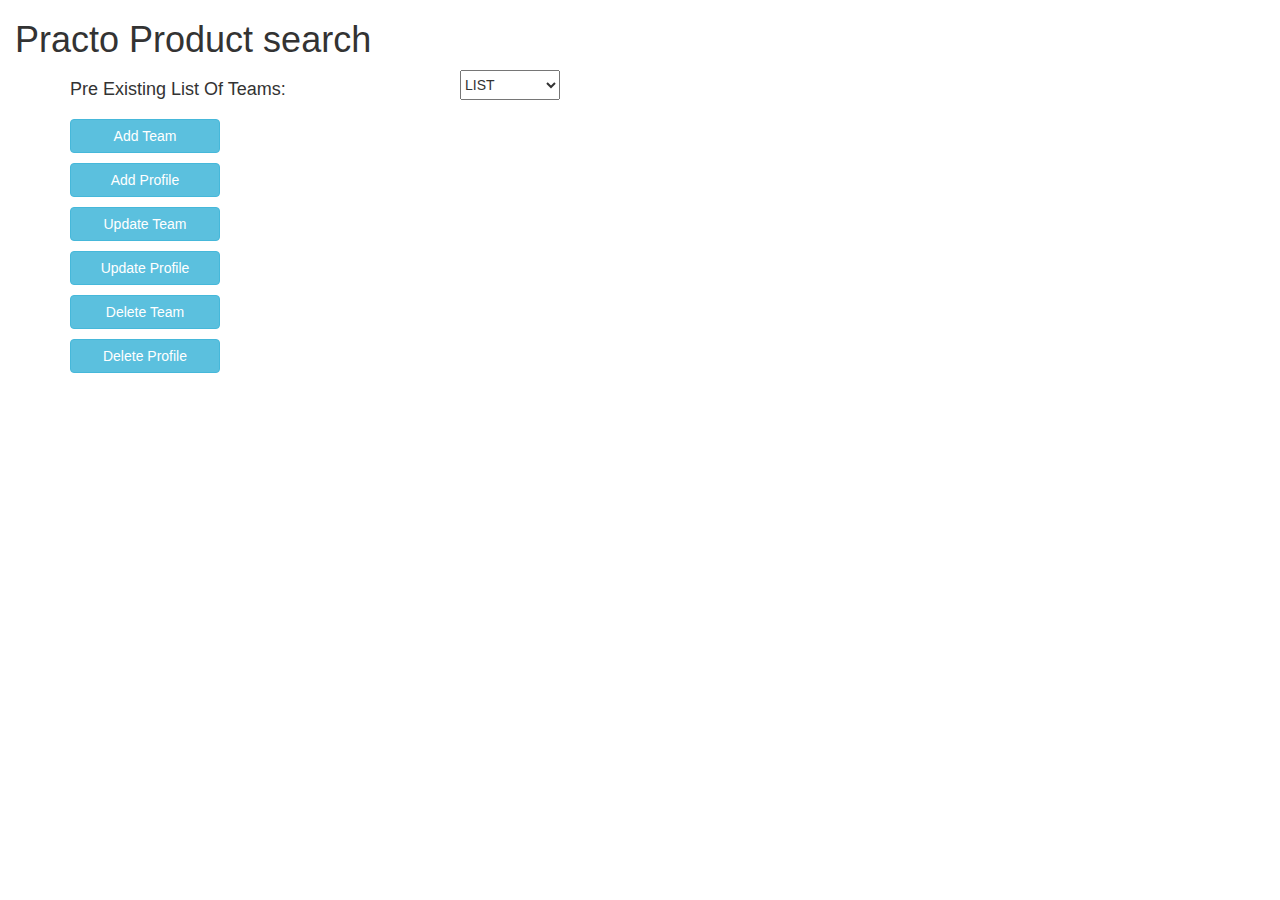
==== team_member.html @ cf413b73 "Adding and Updating Select Field Corrected and now working" ====
<!DOCTYPE html>
<html>
<head>
	<title>Practo Product Search</title>
	<meta charset="utf-8">
	<meta name="viewport" content="width=device-width, initial-scale=1">
	<link rel="stylesheet" media="screen" href="team_member.css" >
	<link rel="stylesheet" href="http://maxcdn.bootstrapcdn.com/bootstrap/3.3.6/css/bootstrap.min.css">
	<script src="https://ajax.googleapis.com/ajax/libs/jquery/1.12.2/jquery.min.js"></script>
	<script src="http://maxcdn.bootstrapcdn.com/bootstrap/3.3.6/js/bootstrap.min.js"></script>
	<script src="team_member.js"></script>
</head>
<header class="container-fluid">
	<h1>Practo Product search</h1>
</header>
<body>
	<div class="container">
		<div class="row">
			<div class="col-md-4">
				<h4>Pre Existing List Of Teams:</h4>
			</div>
			<div class="col-md-8">
				<select id="TeamList" onload= "Getlist()">
					<option value="List">List</option>
				</select>
			</div>
		</div>
		<div>
			<button type="button" class="btn btn-info btn-md" data-toggle="modal" data-target="#addTeam">Add Team</button>
		</div>
		<!-- Modal For team addition purpose -->
		<div id="addTeam" class="modal fade" role="dialog">
		  	<div class="modal-dialog">
			    <!-- Modal content-->
			    <div class="modal-content">
			    	<form id="teamForm" action="" method="POST">
				      	<div class="modal-header">
				        	<button type="button" class="close" data-dismiss="modal">&times;</button>
				        	<h4 class="modal-title">Add Team</h4>
				      	</div>
				      	<div class="modal-body">
			      			<div class="form-group">
								<label for="teamId">Team Id:</label>
								<input type="number" id="teamId" name="id" required/>
				      		</div>
				      		<div class="form-group">
								<label for="teamName">Team:</label>
								<input type="text" id="teamName" name="name" required/>
				      		</div>
				      		<div class="form-group">
				      			<label for="pointOfContact">Point Of Contact:</label>
								<input type="email" id="pointOfContact" name="pointOfContact" required/>
				      		</div>
				      		<div class="form-group">
								<label for="SrEngMan">Senior Engineering Manager:</label>
								<input type="integer" id="SrEngMan" name="SEM"/>
				      		</div>
				      		<div class="form-group">
								<label for="EngMan">Engineering Manager:</label>
								<input type="integer" id="EngMan" name="EM"/>
				      		</div>
				      		<div class="form-group">
								<label for="teamLead">Team Lead:</label>
								<input type="integer" id="teamLead" name="TL"/>		      		
							</div>
							<div class="form-group">
								<label for="projectManager">Project Manager:</label>
								<input type="integer" id="projectManager" name="PM"/>		      		
							</div>
						</div>
					    <div class="modal-footer">
					        <button type="button" class="btn btn-default" data-dismiss="modal">Cancel</button>
					        <button type="button" value=" Send" class="btn btn-success" onclick="postTeam()">Submit</button>
					    </div>
				    </form>
			    </div>
		  	</div>
		</div>
		<div>
			<button type="button" class="btn btn-info btn-md" data-toggle="modal" data-target="#addProfile">Add Profile</button>
		</div>

		<!-- Modal for Profile -->
		<div id="addProfile" class="modal fade" role="dialog">
		  	<div class="modal-dialog">
			    <!-- Modal content-->
			    <div class="modal-content">
			    	<form id="profileForm" action="" method="POST">
				      	<div class="modal-header">
				        	<button type="button" class="close" data-dismiss="modal">&times;</button>
				        	<h4 class="modal-title">Add Profile</h4>
				      	</div>
				      	<div class="modal-body">
			      			<div class="form-group">
								<label for="empteamName">Team:</label>
								<input type="text" id="empteamName" name="empteamName" required/>
				      		</div>
				      		<div class="form-group">
								<label for="empName">Name:</label>
								<input type="text" id="empName" name="empName" required/>
				      		</div>				      		
				      		<div class="form-group">
								<label for="empId">Employee Id:</label>
								<input type="text" id="empId" name="empId" required/>
				      		</div>
				      		<div class="form-group">
								<label for="email">Email:</label>
								<input type="email" id="email" name="email" placeholder="john_doe@practo.com" required/>		      		
							</div>
				      		<div class="form-group">
				      			<label for="mobileNo">Mobile Number:</label>
								<input type="tel" id="mobileNo" name="mobileNo" required/>
				      		</div>
				      		<div class="form-group">
								<label for="Erole">Role:</label>
								<input type="text" id="Erole" name="Erole" required/>
				      		</div>
				      		<div class="form-group">
				      			<label for="Eremarks">About Me:</label>
								<textarea id="Eremarks"name="Eremarks" cols="30" rows="8"></textarea>
				      		</div>
				      	</div>
					    <div class="modal-footer">
					        <button type="button" class="btn btn-default" data-dismiss="modal">Cancel</button>
					        <button type="button" value=" Send" class="btn btn-success" onclick="postProfile()">Submit</button>
					    </div>
					</form>
			    </div>
		  	</div>
		</div>
		<div>
			<button type="button" class="btn btn-info btn-md" data-toggle="modal" data-target="#updateTeam">Update Team</button>
		</div>
		<div>
			<button type="button" class="btn btn-info btn-md" data-toggle="modal" data-target="#updateProfile">Update Profile</button>
		</div>
		<div>
			<button type="button" class="btn btn-info btn-md" data-toggle="modal" data-target="#deleteTeam">Delete Team</button>
		</div>
		<div>
			<button type="button" class="btn btn-info btn-md" data-toggle="modal" data-target="#deleteProfile">Delete Profile</button>
		</div>
	</div>
</body>
</html>
---- team_member.css ----
.form-group label {
    width:250px;
    margin-top: 3px;
    display:inline-block;
    float:left;
    padding:3px;
}
.form-group input {
    height:20px; 
    width:220px; 
    padding:5px 8px;
}
.btn {
	margin-top: 10px;
	margin-bottom: 10px;
    width: 150px;
}
#TeamList {
	-webkit-appearance: button;
	text-transform: uppercase;
	width: 100px;
	height: 30px;
}
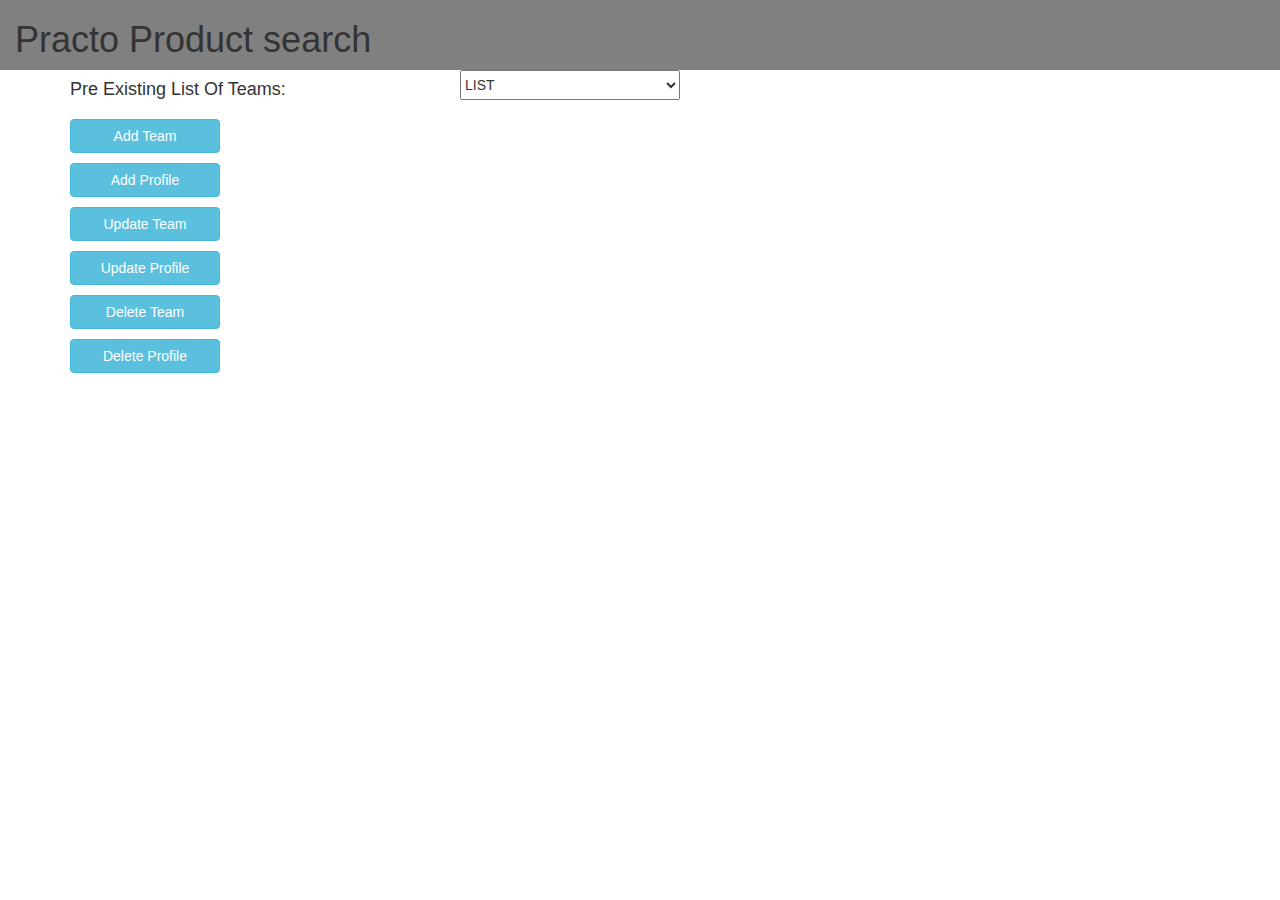
==== commit 07c4f09e: "Select Bar provided for SEM, EM, PM, TL fields in Add team" ====
--- a/team_member.html
+++ b/team_member.html
@@ -39,12 +39,8 @@
 				        	<h4 class="modal-title">Add Team</h4>
 				      	</div>
 				      	<div class="modal-body">
-			      			<div class="form-group">
-								<label for="teamId">Team Id:</label>
-								<input type="number" id="teamId" name="id" required/>
-				      		</div>
 				      		<div class="form-group">
-								<label for="teamName">Team:</label>
+								<label for="teamName">Team:<sup>*</sup></label>
 								<input type="text" id="teamName" name="name" required/>
 				      		</div>
 				      		<div class="form-group">
@@ -52,20 +48,28 @@
 								<input type="email" id="pointOfContact" name="pointOfContact" required/>
 				      		</div>
 				      		<div class="form-group">
-								<label for="SrEngMan">Senior Engineering Manager:</label>
-								<input type="integer" id="SrEngMan" name="SEM"/>
+								<label for="SrEngManList">Senior Engineering Manager:</label>
+								<select id="SrEngManList" >
+									<option value="">Select SEM List</option>
+								</select>
 				      		</div>
 				      		<div class="form-group">
-								<label for="EngMan">Engineering Manager:</label>
-								<input type="integer" id="EngMan" name="EM"/>
+								<label for="EngManList">Engineering Manager:</label>
+								<select id="EngManList" >
+									<option value="">Select EM List</option>
+								</select>
 				      		</div>
 				      		<div class="form-group">
-								<label for="teamLead">Team Lead:</label>
-								<input type="integer" id="teamLead" name="TL"/>		      		
+								<label for="teamLeadList">Team Lead:</label>
+								<select id="teamLeadList" >
+									<option value="">Select Team Lead List</option>
+								</select>
 							</div>
 							<div class="form-group">
-								<label for="projectManager">Project Manager:</label>
-								<input type="integer" id="projectManager" name="PM"/>		      		
+								<label for="projectManagerList">Project Manager:</label>
+								<select id="projectManagerList" >
+									<option value="">Select Project Manager List</option>
+								</select>
 							</div>
 						</div>
 					    <div class="modal-footer">
@@ -91,25 +95,25 @@
 				        	<h4 class="modal-title">Add Profile</h4>
 				      	</div>
 				      	<div class="modal-body">
-			      			<div class="form-group">
-								<label for="empteamName">Team:</label>
-								<input type="text" id="empteamName" name="empteamName" required/>
-				      		</div>
 				      		<div class="form-group">
-								<label for="empName">Name:</label>
+								<label for="empName">Name:<sup>*</sup></label>
 								<input type="text" id="empName" name="empName" required/>
 				      		</div>				      		
 				      		<div class="form-group">
-								<label for="empId">Employee Id:</label>
+								<label for="empId">Employee Id:<sup>*</sup></label>
 								<input type="text" id="empId" name="empId" required/>
 				      		</div>
 				      		<div class="form-group">
-								<label for="email">Email:</label>
+								<label for="email">Email:<sup>*</sup></label>
 								<input type="email" id="email" name="email" placeholder="john_doe@practo.com" required/>		      		
 							</div>
 				      		<div class="form-group">
-				      			<label for="mobileNo">Mobile Number:</label>
+				      			<label for="mobileNo">Mobile Number:<sup>*</sup></label>
 								<input type="tel" id="mobileNo" name="mobileNo" required/>
+				      		</div>
+				      		<div class="form-group">
+								<label for="empteamName">Team:<sup>*</sup></label>
+								<input type="text" id="empteamName" name="empteamName" required/>
 				      		</div>
 				      		<div class="form-group">
 								<label for="Erole">Role:</label>
--- a/team_member.css
+++ b/team_member.css
@@ -5,19 +5,22 @@
     float:left;
     padding:3px;
 }
+.container-fluid{
+    background: gray;
+}
 .form-group input {
     height:20px; 
     width:220px; 
     padding:5px 8px;
 }
 .btn {
-	margin-top: 10px;
-	margin-bottom: 10px;
+    margin-top: 10px;
+    margin-bottom: 10px;
     width: 150px;
 }
-#TeamList {
-	-webkit-appearance: button;
-	text-transform: uppercase;
-	width: 100px;
-	height: 30px;
+#TeamList, #EngManList, #SrEngManList, #teamLeadList, #projectManagerList{
+    -webkit-appearance: button;
+    text-transform: uppercase;
+    width: 220px;
+    height: 30px;
 }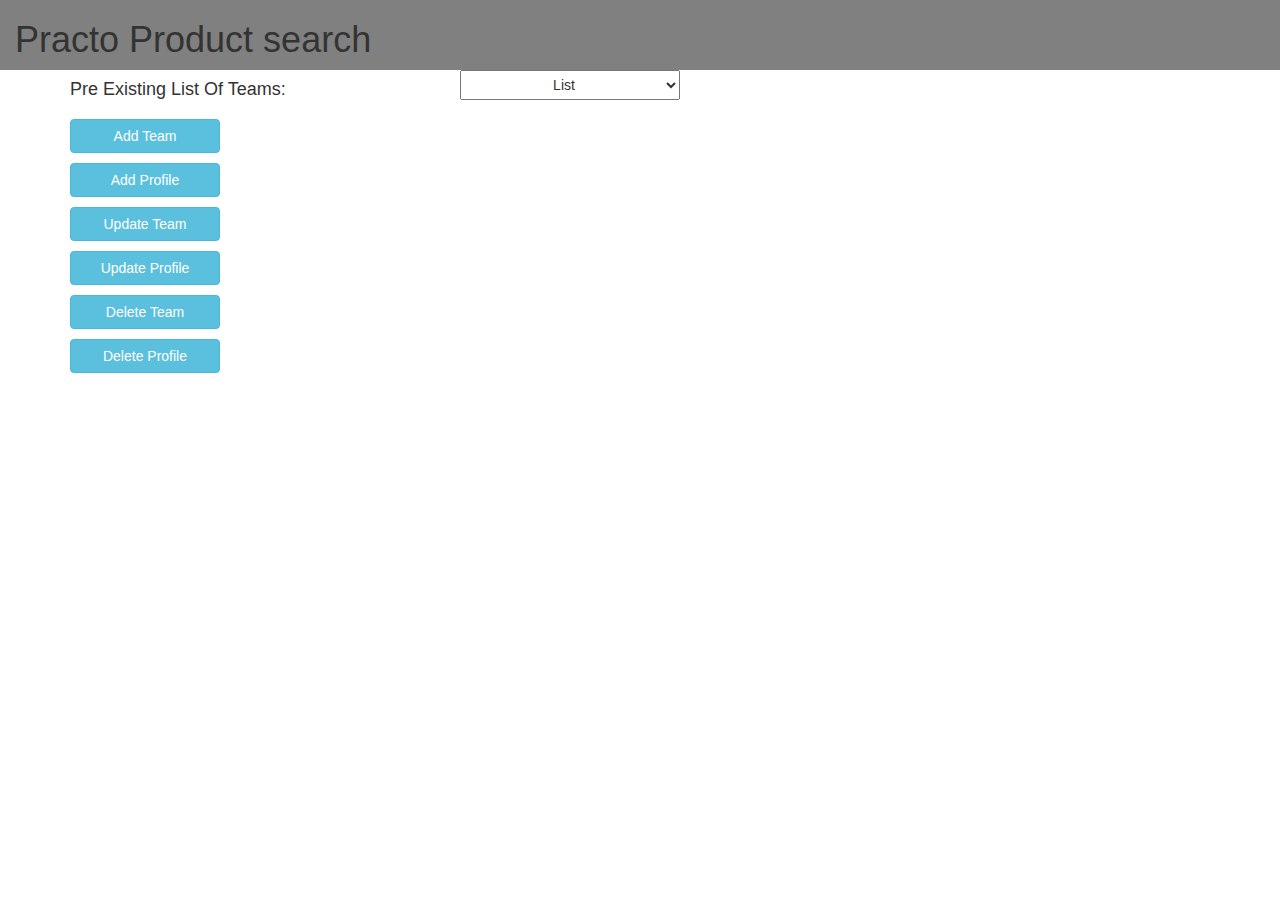
==== commit 280b627c: "Update profile feature" ====
--- a/team_member.html
+++ b/team_member.html
@@ -45,30 +45,30 @@
 				      		</div>
 				      		<div class="form-group">
 				      			<label for="pointOfContact">Point Of Contact:</label>
-								<input type="email" id="pointOfContact" name="pointOfContact" required/>
+								<input type="email" id="pointOfContact" name="pointOfContact" placeholder="john_doe@know.com" required/>
 				      		</div>
 				      		<div class="form-group">
 								<label for="SrEngManList">Senior Engineering Manager:</label>
 								<select id="SrEngManList" >
-									<option value="">Select SEM List</option>
+									<option value="">Select SEM</option>
 								</select>
 				      		</div>
 				      		<div class="form-group">
 								<label for="EngManList">Engineering Manager:</label>
 								<select id="EngManList" >
-									<option value="">Select EM List</option>
+									<option value="">Select EM </option>
 								</select>
 				      		</div>
 				      		<div class="form-group">
 								<label for="teamLeadList">Team Lead:</label>
 								<select id="teamLeadList" >
-									<option value="">Select Team Lead List</option>
+									<option value="">Select TL</option>
 								</select>
 							</div>
 							<div class="form-group">
 								<label for="projectManagerList">Project Manager:</label>
 								<select id="projectManagerList" >
-									<option value="">Select Project Manager List</option>
+									<option value="">Select PM</option>
 								</select>
 							</div>
 						</div>
@@ -112,12 +112,23 @@
 								<input type="tel" id="mobileNo" name="mobileNo" required/>
 				      		</div>
 				      		<div class="form-group">
-								<label for="empteamName">Team:<sup>*</sup></label>
-								<input type="text" id="empteamName" name="empteamName" required/>
-				      		</div>
-				      		<div class="form-group">
-								<label for="Erole">Role:</label>
-								<input type="text" id="Erole" name="Erole" required/>
+								<label for="empteamName">Team:<sup>*</sup> </label>
+								<select id="empteamName" >
+									<option value="">Select Your Team</option>
+								</select>
+				      		</div>
+				      		<div class="form-group">
+								<label for="Erole">Role:<sup>*</sup> </label>
+								<select id="Erole" >
+									<option value="">Select Role</option>
+									<option value="SE">SE</option>
+									<option value="SSE">SSE</option>
+									<option value="QA">QA</option>
+									<option value="PM">PM</option>
+									<option value="TL">TL</option>
+									<option value="EM">EM</option>
+									<option value="SEM">SEM</option>
+								</select>
 				      		</div>
 				      		<div class="form-group">
 				      			<label for="Eremarks">About Me:</label>
@@ -135,14 +146,180 @@
 		<div>
 			<button type="button" class="btn btn-info btn-md" data-toggle="modal" data-target="#updateTeam">Update Team</button>
 		</div>
+				<!-- Modal For team updation purpose -->
+		<div id="updateTeam" class="modal fade" role="dialog">
+		  	<div class="modal-dialog">
+			    <!-- Modal content-->
+			    <div class="modal-content">
+			    	<form id="update_teamForm" action="" method="PUT">
+				      	<div class="modal-header">
+				        	<button type="button" class="close" data-dismiss="modal">&times;</button>
+				        	<h4 class="modal-title">Add Team</h4>
+				      	</div>
+				      	<div class="modal-body">
+				      		<div class="form-group">
+								<label for="update_teamName">Team:<sup>*</sup></label>
+								<select id="update_teamName">
+									<option value="">Select Team</option>
+								</select>
+				      		</div>
+				      		<div class="form-group">
+				      			<label for="update_pointOfContact">Point Of Contact:</label>
+								<input type="email" id="update_pointOfContact" name="pointOfContact" placeholder="johndoe@known.com" required/>
+				      		</div>
+				      		<div class="form-group">
+								<label for="update_SrEngManList">Senior Engineering Manager:</label>
+								<select id="update_SrEngManList" >
+									<option value="">Select SEM</option>
+								</select>
+				      		</div>
+				      		<div class="form-group">
+								<label for="update_EngManList">Engineering Manager:</label>
+								<select id="update_EngManList" >
+									<option value="">Select EM </option>
+								</select>
+				      		</div>
+				      		<div class="form-group">
+								<label for="update_teamLeadList">Team Lead:</label>
+								<select id="update_teamLeadList" >
+									<option value="">Select TL</option>
+								</select>
+							</div>
+							<div class="form-group">
+								<label for="update_projectManagerList">Project Manager:</label>
+								<select id="update_projectManagerList" >
+									<option value="">Select PM</option>
+								</select>
+							</div>
+						</div>
+					    <div class="modal-footer">
+					        <button type="button" class="btn btn-default" data-dismiss="modal">Cancel</button>
+					        <button type="button" value=" Send" class="btn btn-success" onclick="updateTeam()">Submit</button>
+					    </div>
+				    </form>
+			    </div>
+		  	</div>
+		</div>
 		<div>
 			<button type="button" class="btn btn-info btn-md" data-toggle="modal" data-target="#updateProfile">Update Profile</button>
 		</div>
+		<div id="updateProfile" class="modal fade" role="dialog">
+		  	<div class="modal-dialog">
+			    <!-- Modal content-->
+			    <div class="modal-content">
+			    	<form id="update_profileForm" action="" method="PUT">
+				      	<div class="modal-header">
+				        	<button type="button" class="close" data-dismiss="modal">&times;</button>
+				        	<h4 class="modal-title">Update Profile</h4>
+				      	</div>
+				      	<div class="modal-body">
+				      		<div class="form-group">
+								<label for="update_empId">Employee Id:<sup>*</sup></label>
+								<select id="update_empId" onchange="getemployeeDetails()">
+									<option value="">Select Employee Id:</option>
+								</select>
+				      		</div>				      		
+				      		<div class="form-group">
+								<label for="update_empName">Name:</label>
+								<input type="text" id="update_empName" name="vivek" />
+				      		</div>				      		
+				      		<div class="form-group">
+								<label for="update_email">Email:</label>
+								<input type="email" id="update_email" name="email" placeholder="john_doe@practo.com" required/>		      		
+							</div>
+				      		<div class="form-group">
+				      			<label for="update_mobileNo">Mobile Number:<sup>*</sup></label>
+								<input type="tel" id="update_mobileNo" name="mobileNo" required/>
+				      		</div>
+				      		<div class="form-group">
+								<label for="update_empteamName">Team:<sup>*</sup> </label>
+								<select id="update_empteamName" >
+									<option value="">Select Your Team</option>
+								</select>
+				      		</div>
+				      		<div class="form-group">
+								<label for="update_Erole">Role:<sup>*</sup> </label>
+								<select id="update_Erole" >
+									<option value="">Select Role</option>
+									<option value="SE">SE</option>
+									<option value="SSE">SSE</option>
+									<option value="QA">QA</option>
+									<option value="PM">PM</option>
+									<option value="TL">TL</option>
+									<option value="EM">EM</option>
+									<option value="SEM">SEM</option>
+								</select>
+				      		</div>
+				      		<div class="form-group">
+				      			<label for="update_Eremarks">About Me:</label>
+								<textarea id="update_Eremarks"name="Eremarks" cols="30" rows="8"></textarea>
+				      		</div>
+				      	</div>
+					    <div class="modal-footer">
+					        <button type="button" class="btn btn-default" data-dismiss="modal">Cancel</button>
+					        <button type="button" value=" Send" class="btn btn-success" onclick="updateProfile()">Submit</button>
+					    </div>
+					</form>
+			    </div>
+		  	</div>
+		</div>
 		<div>
 			<button type="button" class="btn btn-info btn-md" data-toggle="modal" data-target="#deleteTeam">Delete Team</button>
 		</div>
+		<!-- Modal For team deletion purpose -->
+		<div id="deleteTeam" class="modal fade" role="dialog">
+		  	<div class="modal-dialog">
+			    <!-- Modal content-->
+			    <div class="modal-content">
+			    	<form id="deleteteamForm" action="" method="DELETE">
+				      	<div class="modal-header">
+				        	<button type="button" class="close" data-dismiss="modal">&times;</button>
+				        	<h4 class="modal-title">Delete Team(feature yet to come)</h4>
+				      	</div>
+				      	<div class="modal-body">
+				      		<div class="form-group">
+								<label for="deleteTeamName">Select the team to delete:</label>
+								<select id="deleteTeamName" >
+									<option value="">Select Team</option>
+								</select>
+				      		</div>
+						</div>
+					    <div class="modal-footer">
+					        <button type="button" class="btn btn-default" data-dismiss="modal">Cancel</button>
+					        <button type="button" value=" Send" class="btn btn-success" onclick="deleteTeam()">Submit</button>
+					    </div>
+				    </form>
+			    </div>
+		  	</div>
+		</div>
 		<div>
 			<button type="button" class="btn btn-info btn-md" data-toggle="modal" data-target="#deleteProfile">Delete Profile</button>
+		</div>
+		<!-- Modal For profile deletion purpose -->
+		<div id="deleteProfile" class="modal fade" role="dialog">
+		  	<div class="modal-dialog">
+			    <!-- Modal content-->
+			    <div class="modal-content">
+			    	<form id="deleteProfileForm" action="" method="DELETE">
+				      	<div class="modal-header">
+				        	<button type="button" class="close" data-dismiss="modal">&times;</button>
+				        	<h4 class="modal-title">Delete Profile(Feature yet to come)</h4>
+				      	</div>
+				      	<div class="modal-body">
+				      		<div class="form-group">
+								<label for="deleteProfileName">Select the Profile to delete:</label>
+								<select id="deleteProfileName" >
+									<option value="">Select Profile</option>
+								</select>
+				      		</div>
+						</div>
+					    <div class="modal-footer">
+					        <button type="button" class="btn btn-default" data-dismiss="modal">Cancel</button>
+					        <button type="button" value=" Send" class="btn btn-success" onclick="deleteProfile()">Submit</button>
+					    </div>
+				    </form>
+			    </div>
+		  	</div>
 		</div>
 	</div>
 </body>
--- a/team_member.css
+++ b/team_member.css
@@ -18,9 +18,10 @@
     margin-bottom: 10px;
     width: 150px;
 }
-#TeamList, #EngManList, #SrEngManList, #teamLeadList, #projectManagerList{
+select {
     -webkit-appearance: button;
     text-transform: uppercase;
     width: 220px;
     height: 30px;
+    text-align: center;
 }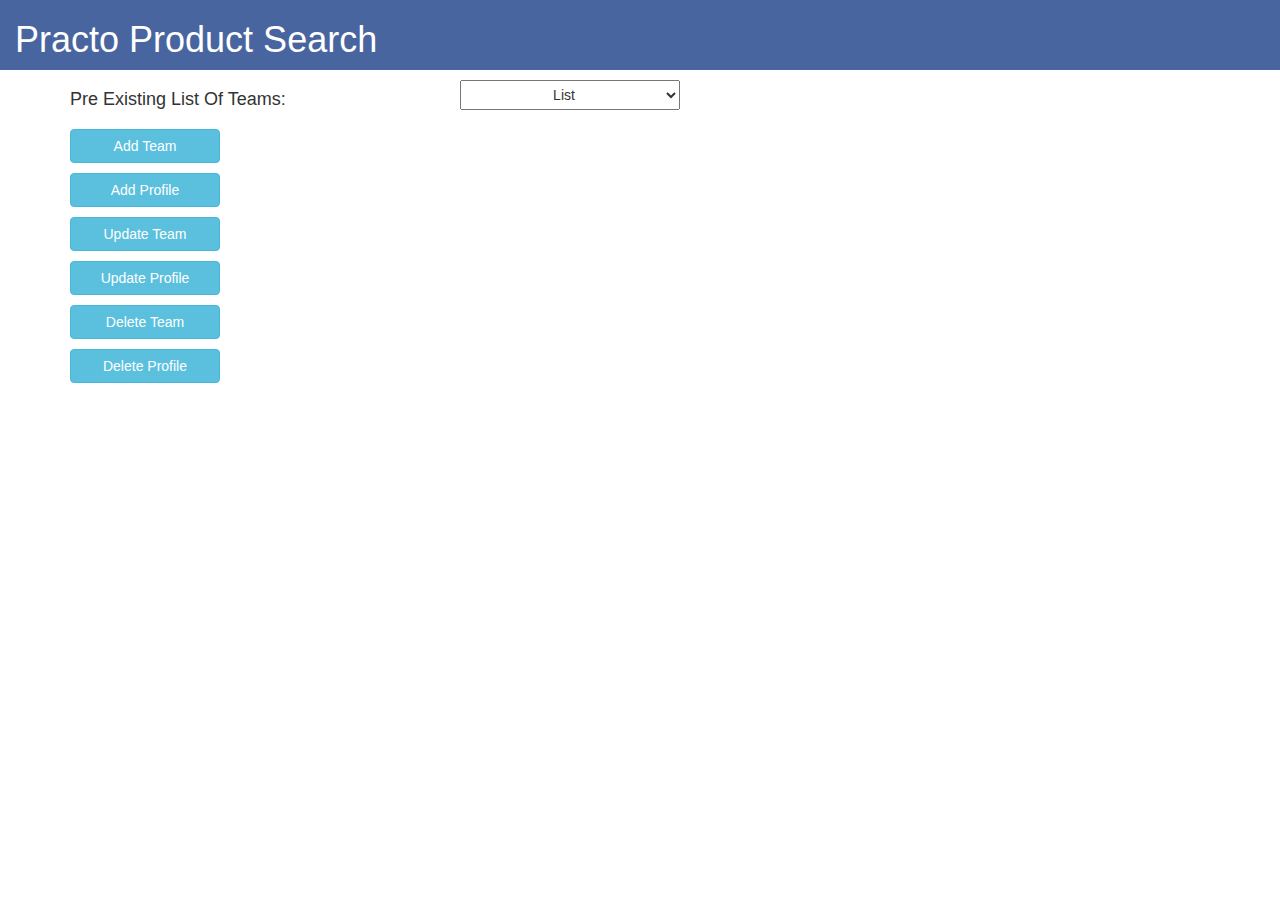
==== commit c3ba4d7a: "Disabled submit button in deleteTeam and deleteProfile and put margin in header" ====
--- a/team_member.html
+++ b/team_member.html
@@ -11,7 +11,7 @@
 	<script src="team_member.js"></script>
 </head>
 <header class="container-fluid">
-	<h1>Practo Product search</h1>
+	<h1><font color="white">Practo Product Search</font></h1>
 </header>
 <body>
 	<div class="container">
@@ -286,7 +286,7 @@
 						</div>
 					    <div class="modal-footer">
 					        <button type="button" class="btn btn-default" data-dismiss="modal">Cancel</button>
-					        <button type="button" value=" Send" class="btn btn-success" onclick="deleteTeam()">Submit</button>
+					        <button type="button" value=" Send" class="btn btn-success" onclick="">Submit</button>
 					    </div>
 				    </form>
 			    </div>
@@ -315,7 +315,7 @@
 						</div>
 					    <div class="modal-footer">
 					        <button type="button" class="btn btn-default" data-dismiss="modal">Cancel</button>
-					        <button type="button" value=" Send" class="btn btn-success" onclick="deleteProfile()">Submit</button>
+					        <button type="button" value=" Send" class="btn btn-success" onclick="">Submit</button>
 					    </div>
 				    </form>
 			    </div>
--- a/team_member.css
+++ b/team_member.css
@@ -6,7 +6,8 @@
     padding:3px;
 }
 .container-fluid{
-    background: gray;
+    background: #49659f;
+    margin-bottom: 10px;   
 }
 .form-group input {
     height:20px; 
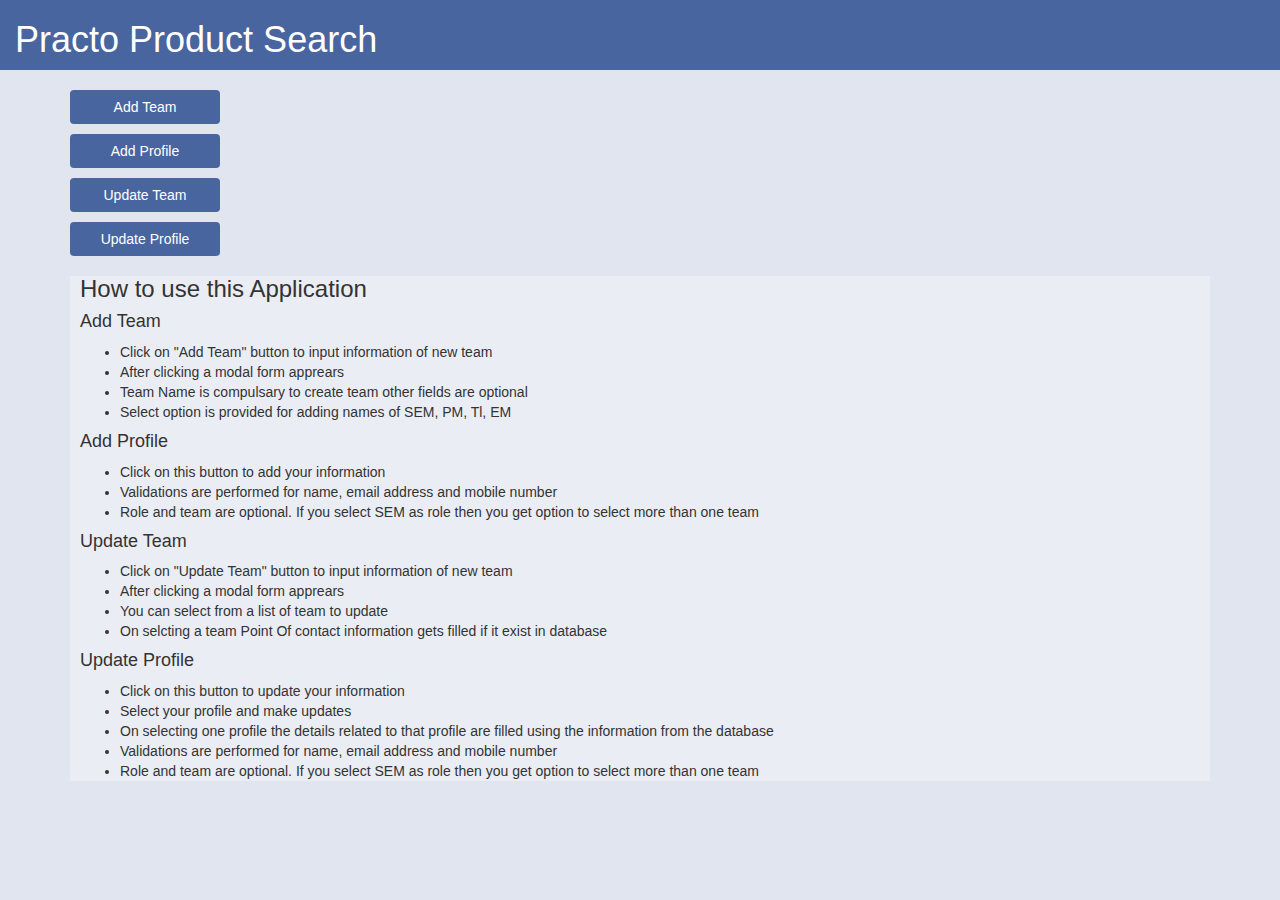
==== commit d8cc3483: "provided multiselect in case of sem role, How to use DOcumentation," ====
--- a/team_member.html
+++ b/team_member.html
@@ -13,20 +13,10 @@
 <header class="container-fluid">
 	<h1><font color="white">Practo Product Search</font></h1>
 </header>
-<body>
+<body style='background-color: #e1e5ef'>
 	<div class="container">
-		<div class="row">
-			<div class="col-md-4">
-				<h4>Pre Existing List Of Teams:</h4>
-			</div>
-			<div class="col-md-8">
-				<select id="TeamList" onload= "Getlist()">
-					<option value="List">List</option>
-				</select>
-			</div>
-		</div>
-		<div>
-			<button type="button" class="btn btn-info btn-md" data-toggle="modal" data-target="#addTeam">Add Team</button>
+		<div>
+			<button type="button" class="btn btn-md" data-toggle="modal" data-target="#addTeam">Add Team</button>
 		</div>
 		<!-- Modal For team addition purpose -->
 		<div id="addTeam" class="modal fade" role="dialog">
@@ -49,25 +39,25 @@
 				      		</div>
 				      		<div class="form-group">
 								<label for="SrEngManList">Senior Engineering Manager:</label>
-								<select id="SrEngManList" >
+								<select  id="SrEngManList" >
 									<option value="">Select SEM</option>
 								</select>
 				      		</div>
 				      		<div class="form-group">
 								<label for="EngManList">Engineering Manager:</label>
-								<select id="EngManList" >
+								<select  id="EngManList" >
 									<option value="">Select EM </option>
 								</select>
 				      		</div>
 				      		<div class="form-group">
 								<label for="teamLeadList">Team Lead:</label>
-								<select id="teamLeadList" >
+								<select  id="teamLeadList" >
 									<option value="">Select TL</option>
 								</select>
 							</div>
 							<div class="form-group">
 								<label for="projectManagerList">Project Manager:</label>
-								<select id="projectManagerList" >
+								<select  id="projectManagerList" >
 									<option value="">Select PM</option>
 								</select>
 							</div>
@@ -81,7 +71,7 @@
 		  	</div>
 		</div>
 		<div>
-			<button type="button" class="btn btn-info btn-md" data-toggle="modal" data-target="#addProfile">Add Profile</button>
+			<button type="button" class="btn btn-md" data-toggle="modal" data-target="#addProfile">Add Profile</button>
 		</div>
 
 		<!-- Modal for Profile -->
@@ -112,14 +102,8 @@
 								<input type="tel" id="mobileNo" name="mobileNo" required/>
 				      		</div>
 				      		<div class="form-group">
-								<label for="empteamName">Team:<sup>*</sup> </label>
-								<select id="empteamName" >
-									<option value="">Select Your Team</option>
-								</select>
-				      		</div>
-				      		<div class="form-group">
 								<label for="Erole">Role:<sup>*</sup> </label>
-								<select id="Erole" >
+								<select  id="Erole" onchange="teamSelector()">
 									<option value="">Select Role</option>
 									<option value="SE">SE</option>
 									<option value="SSE">SSE</option>
@@ -131,6 +115,12 @@
 								</select>
 				      		</div>
 				      		<div class="form-group">
+								<label for="empteamName">Team:<sup>*</sup> </label>
+								<select  id="empteamName" >
+									<option value="">Select Your Team</option>
+								</select>
+				      		</div>
+				      		<div class="form-group">
 				      			<label for="Eremarks">About Me:</label>
 								<textarea id="Eremarks"name="Eremarks" cols="30" rows="8"></textarea>
 				      		</div>
@@ -144,7 +134,7 @@
 		  	</div>
 		</div>
 		<div>
-			<button type="button" class="btn btn-info btn-md" data-toggle="modal" data-target="#updateTeam">Update Team</button>
+			<button type="button" class="btn btn-md" data-toggle="modal" data-target="#updateTeam">Update Team</button>
 		</div>
 				<!-- Modal For team updation purpose -->
 		<div id="updateTeam" class="modal fade" role="dialog">
@@ -154,12 +144,12 @@
 			    	<form id="update_teamForm" action="" method="PUT">
 				      	<div class="modal-header">
 				        	<button type="button" class="close" data-dismiss="modal">&times;</button>
-				        	<h4 class="modal-title">Add Team</h4>
+				        	<h4 class="modal-title">Update Team</h4>
 				      	</div>
 				      	<div class="modal-body">
 				      		<div class="form-group">
 								<label for="update_teamName">Team:<sup>*</sup></label>
-								<select id="update_teamName">
+								<select  id="update_teamName" onchange="getTeamDetails()">
 									<option value="">Select Team</option>
 								</select>
 				      		</div>
@@ -169,25 +159,25 @@
 				      		</div>
 				      		<div class="form-group">
 								<label for="update_SrEngManList">Senior Engineering Manager:</label>
-								<select id="update_SrEngManList" >
+								<select  id="update_SrEngManList" >
 									<option value="">Select SEM</option>
 								</select>
 				      		</div>
 				      		<div class="form-group">
 								<label for="update_EngManList">Engineering Manager:</label>
-								<select id="update_EngManList" >
+								<select  id="update_EngManList" >
 									<option value="">Select EM </option>
 								</select>
 				      		</div>
 				      		<div class="form-group">
 								<label for="update_teamLeadList">Team Lead:</label>
-								<select id="update_teamLeadList" >
+								<select  id="update_teamLeadList" >
 									<option value="">Select TL</option>
 								</select>
 							</div>
 							<div class="form-group">
 								<label for="update_projectManagerList">Project Manager:</label>
-								<select id="update_projectManagerList" >
+								<select  id="update_projectManagerList" >
 									<option value="">Select PM</option>
 								</select>
 							</div>
@@ -201,7 +191,7 @@
 		  	</div>
 		</div>
 		<div>
-			<button type="button" class="btn btn-info btn-md" data-toggle="modal" data-target="#updateProfile">Update Profile</button>
+			<button type="button" class="btn btn-md" data-toggle="modal" data-target="#updateProfile">Update Profile</button>
 		</div>
 		<div id="updateProfile" class="modal fade" role="dialog">
 		  	<div class="modal-dialog">
@@ -215,7 +205,7 @@
 				      	<div class="modal-body">
 				      		<div class="form-group">
 								<label for="update_empId">Employee Id:<sup>*</sup></label>
-								<select id="update_empId" onchange="getemployeeDetails()">
+								<select  id="update_empId" onchange="getemployeeDetails()">
 									<option value="">Select Employee Id:</option>
 								</select>
 				      		</div>				      		
@@ -232,14 +222,8 @@
 								<input type="tel" id="update_mobileNo" name="mobileNo" required/>
 				      		</div>
 				      		<div class="form-group">
-								<label for="update_empteamName">Team:<sup>*</sup> </label>
-								<select id="update_empteamName" >
-									<option value="">Select Your Team</option>
-								</select>
-				      		</div>
-				      		<div class="form-group">
 								<label for="update_Erole">Role:<sup>*</sup> </label>
-								<select id="update_Erole" >
+								<select  id="update_Erole" onchange="updateteamSelector()" >
 									<option value="">Select Role</option>
 									<option value="SE">SE</option>
 									<option value="SSE">SSE</option>
@@ -251,6 +235,12 @@
 								</select>
 				      		</div>
 				      		<div class="form-group">
+								<label for="update_empteamName">Team:<sup>*</sup> </label>
+								<select  id="update_empteamName" >
+									<option value="">Select Your Team</option>
+								</select>
+				      		</div>
+				      		<div class="form-group">
 				      			<label for="update_Eremarks">About Me:</label>
 								<textarea id="update_Eremarks"name="Eremarks" cols="30" rows="8"></textarea>
 				      		</div>
@@ -264,62 +254,47 @@
 		  	</div>
 		</div>
 		<div>
-			<button type="button" class="btn btn-info btn-md" data-toggle="modal" data-target="#deleteTeam">Delete Team</button>
-		</div>
-		<!-- Modal For team deletion purpose -->
-		<div id="deleteTeam" class="modal fade" role="dialog">
-		  	<div class="modal-dialog">
-			    <!-- Modal content-->
-			    <div class="modal-content">
-			    	<form id="deleteteamForm" action="" method="DELETE">
-				      	<div class="modal-header">
-				        	<button type="button" class="close" data-dismiss="modal">&times;</button>
-				        	<h4 class="modal-title">Delete Team(feature yet to come)</h4>
-				      	</div>
-				      	<div class="modal-body">
-				      		<div class="form-group">
-								<label for="deleteTeamName">Select the team to delete:</label>
-								<select id="deleteTeamName" >
-									<option value="">Select Team</option>
-								</select>
-				      		</div>
-						</div>
-					    <div class="modal-footer">
-					        <button type="button" class="btn btn-default" data-dismiss="modal">Cancel</button>
-					        <button type="button" value=" Send" class="btn btn-success" onclick="">Submit</button>
-					    </div>
-				    </form>
-			    </div>
-		  	</div>
-		</div>
-		<div>
-			<button type="button" class="btn btn-info btn-md" data-toggle="modal" data-target="#deleteProfile">Delete Profile</button>
-		</div>
-		<!-- Modal For profile deletion purpose -->
-		<div id="deleteProfile" class="modal fade" role="dialog">
-		  	<div class="modal-dialog">
-			    <!-- Modal content-->
-			    <div class="modal-content">
-			    	<form id="deleteProfileForm" action="" method="DELETE">
-				      	<div class="modal-header">
-				        	<button type="button" class="close" data-dismiss="modal">&times;</button>
-				        	<h4 class="modal-title">Delete Profile(Feature yet to come)</h4>
-				      	</div>
-				      	<div class="modal-body">
-				      		<div class="form-group">
-								<label for="deleteProfileName">Select the Profile to delete:</label>
-								<select id="deleteProfileName" >
-									<option value="">Select Profile</option>
-								</select>
-				      		</div>
-						</div>
-					    <div class="modal-footer">
-					        <button type="button" class="btn btn-default" data-dismiss="modal">Cancel</button>
-					        <button type="button" value=" Send" class="btn btn-success" onclick="">Submit</button>
-					    </div>
-				    </form>
-			    </div>
-		  	</div>
+			<div id="howToUseApp">
+				<header>
+					<h3>How to use this Application</h3>
+				</header>
+				<div>
+					<h4>Add Team</h4>
+					<ul>
+				  		<li>Click on "Add Team" button to input information of new team</li>
+			  			<li>After clicking a modal form apprears</li>
+				  		<li>Team Name is compulsary to create team other fields are optional</li>
+						<li>Select option is provided for adding names of SEM, PM, Tl, EM</li>
+					</ul>
+				</div>
+				<div>
+					<h4>Add Profile</h4>
+					<ul>
+						<li>Click on this button to add your information</li>
+						<li>Validations are performed for name, email address and mobile number</li>
+						<li>Role and team are optional. If you select SEM as role then you get option to select more than one team</li>
+					</ul>
+				</div>
+				<div>
+					<h4>Update Team</h4>
+					<ul>
+						<li>Click on "Update Team" button to input information of new team</li>
+						<li>After clicking a modal form apprears</li>
+					 	<li>You can select from a list of team to update</li>
+					  	<li>On selcting a team Point Of contact information gets filled if it exist in database</li>
+					</ul>
+				</div>
+				<div>
+					<h4>Update Profile</h4>
+					<ul>
+						<li>Click on this button to update your information</li>
+						<li>Select your profile and make updates</li>
+						<li>On selecting one profile the details related to that profile are filled using the information from the database</li>
+						<li>Validations are performed for name, email address and mobile number</li>
+						<li>Role and team are optional. If you select SEM as role then you get option to select more than one team</li>
+					</ul>
+				</div>
+			</div>
 		</div>
 	</div>
 </body>
--- a/team_member.css
+++ b/team_member.css
@@ -7,7 +7,7 @@
 }
 .container-fluid{
     background: #49659f;
-    margin-bottom: 10px;   
+    margin-bottom: 10px; 
 }
 .form-group input {
     height:20px; 
@@ -18,6 +18,11 @@
     margin-top: 10px;
     margin-bottom: 10px;
     width: 150px;
+    color: white;
+    background-color:#49659f; 
+}
+input {
+    padding: 5px;
 }
 select {
     -webkit-appearance: button;
@@ -25,4 +30,12 @@
     width: 220px;
     height: 30px;
     text-align: center;
+    padding: 5px;
+}
+body {
+    background-color: #e1e5ef;
+}
+#howToUseApp {
+    background: #ebedf4;
+    padding-left: 10px;
 }